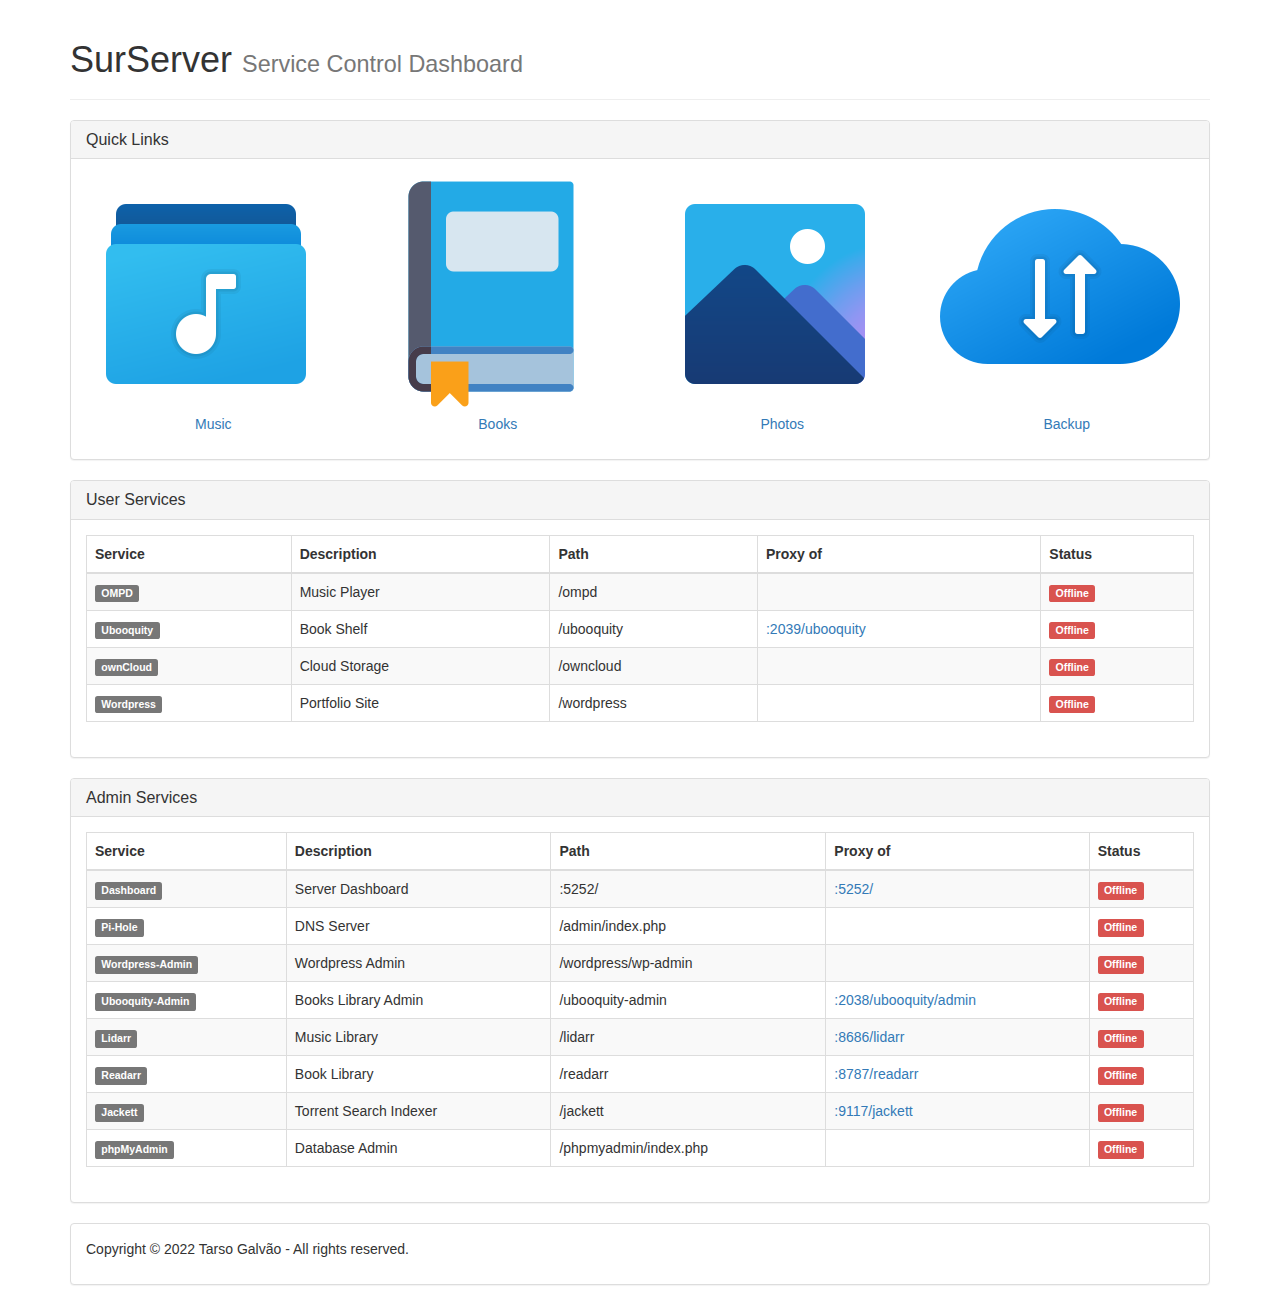
==== home_dash/index.html @ c86a7940 "localized images." ====
<!DOCTYPE html>
<html lang="en">
    <head>
        <meta charset="utf-8">
        <meta http-equiv="X-UA-Compatible" content="IE=edge">
        <meta name="viewport" content="width=device-width, initial-scale=1.0">
        <meta http-equiv="Access-Control-Allow-Origin" content="*">
        <title>Home - Dashboard</title>
        <link rel="stylesheet" href="https://maxcdn.bootstrapcdn.com/bootstrap/3.3.7/css/bootstrap.min.css">
    </head>
<body>
    <!-- header with SurServer as name -->
    <div class="container">
        <div class="row">
            <div class="col-md-12">
                <div class="page-header">
                    <h1>SurServer <small>Service Control Dashboard</small></h1>
                </div>
            </div>
        </div>
    </div>
    <!-- end of header -->

    <!-- add quick links menu with 4 evenly spaced images side by side, as url for ompd, ubooquity, owncloud and wordpress-->
    <div class="container">
        <div class="row">
            <div class="col-md-12">
                <div class="panel panel-default">
                    <div class="panel-heading">
                        <h3 class="panel-title">Quick Links</h3>
                    </div>
                    <div class="panel-body">
                        <div class="row">
                            <div class="col-md-3">
                                <a id="OMPD_quicklink" href="#">
                                    <img src="./img/music.png" alt="OMPD" class="img-responsive">
                                    <p class="text-center" >Music</p>
                                </a>
                            </div>
                            <div class="col-md-3">
                                <a id="Ubooquity_quicklink" href="#">
                                    <img src="./img/books.png" alt="Ubooquity" class="img-responsive">
                                    <p class="text-center" >Books</p>
                                </a>
                            </div>
                            <div class="col-md-3">
                                <a id="Photos_quicklink" href="#">
                                    <img src="./img/photos.png" alt="Photos" class="img-responsive">
                                    <p class="text-center" >Photos</p>
                                </a>
                            </div>
                            <div class="col-md-3">
                                <a id="ownCloud_quicklink" href="#">
                                    <img src="./img/cloud-backup.png" alt="ownCloud" class="img-responsive">
                                    <p class="text-center" >Backup</p>
                                </a>
                            </div>
                        </div>
                    </div>
                </div>
            </div>
        </div>
    </div>
    <!-- end of quick links menu -->

    <!-- main content -->
    <!-- this is a dashboard that will show all current services on the server with links to them -->
    <div class="container">
        <!-- start of USER SERVICES -->
        <div class="row">
            <div class="col-md-12">
                <div class="panel panel-default">
                    <div class="panel-heading">
                        <h3 class="panel-title">User Services</h3>
                    </div>
                    <div class="panel-body">
                        <div class="row">
                            <div class="col-md-12">
                                <div class="table-responsive">
                                    <table class="table table-striped table-bordered table-hover">
                                        <thead>
                                            <tr>
                                                <th>Service</th>
                                                <th>Description</th>
                                                <th>Path</th>
                                                <th>Proxy of</th>
                                                <th>Status</th>
                                            </tr>
                                        </thead>
                                        <tbody>
                                                <!-- this is where the USER services will be listed -->
                                            <tr>
                                                <!-- O!MPD -->
                                                <td><a id="OMPD_link" href="#" class="label label-default">loading</a></td>
                                                <td>Music Player</td>
                                                <td id="OMPD_path" >loading</td>
                                                <td><a id="OMPD_proxy" href="#" >loading</a></td>
                                                <td><span id="OMPD_status" class="label label-warning">Waiting</span></td>  
                                            </tr>
                                            <tr>
                                                <!-- Ubooquity -->
                                                <td><a id="Ubooquity_link" href="#" class="label label-default">loading</a></td>
                                                <td>Book Shelf</td>
                                                <td id="Ubooquity_path" >loading</td>
                                                <td><a id="Ubooquity_proxy" href="#" >loading</a></td>
                                                <td><span id="Ubooquity_status" class="label label-warning">Waiting</span></td>
                                            </tr>
                                            <tr>
                                                <!-- ownCloud -->
                                                <td><a id="ownCloud_link" href="#" class="label label-default">loading</a></td>
                                                <td>Cloud Storage</td>
                                                <td id="ownCloud_path" >loading</td>
                                                <td><a id="ownCloud_proxy" href="#" >loading</a></td>
                                                <td><span id="ownCloud_status" class="label label-warning">Waiting</span></td>
                                            </tr>
                                            <tr>
                                                <!-- Wordpress -->
                                                <td><a id="Wordpress_link" href="#" class="label label-default">loading</a></td>
                                                <td>Portfolio Site</td>
                                                <td id="Wordpress_path" >loading</td>
                                                <td><a id="Wordpress_proxy" href="#" >loading</a></td>
                                                <td><span id="Wordpress_status" class="label label-warning">Waiting</span></td>
                                            </tr>
                                            
                                        </tbody>
                                    </table>
                                </div>
                            </div>
                        </div>
                    </div>
                </div>
            </div>
        </div>
        <!-- end of USER SERVICES -->

        <!-- start of ADMIN SERVICES -->
        <div class="row">
            <div class="col-md-12">
                <div class="panel panel-default">
                    <div class="panel-heading">
                        <h3 class="panel-title">Admin Services</h3>
                    </div>
                    <div class="panel-body">
                        <div class="row">
                            <div class="col-md-12">
                                <div class="table-responsive">
                                    <table class="table table-striped table-bordered table-hover">
                                        <thead>
                                            <tr>
                                                <th>Service</th>
                                                <th>Description</th>
                                                <th>Path</th>
                                                <th>Proxy of</th>
                                                <th>Status</th>
                                            </tr>
                                        </thead>
                                        <tbody>
                                                <!-- this is where the ADMIN services will be listed -->
                                            <tr>
                                                <!-- Dashboard -->
                                                <td><a id="Dashboard_link" href="#" class="label label-default">loading</a></td>
                                                <td>Server Dashboard</td>
                                                <td id="Dashboard_path" >loading</td>
                                                <td><a id="Dashboard_proxy" href="#" >loading</a></td>
                                                <td><span id="Dashboard_status" class="label label-warning">Waiting</span></td>  
                                            </tr>
                                            <tr>
                                                <!-- Pi-Hole -->
                                                <td><a id="Pi-Hole_link" href="#" class="label label-default">loading</a></td>
                                                <td>DNS Server</td>
                                                <td id="Pi-Hole_path" >loading</td>
                                                <td><a id="Pi-Hole_proxy" href="#" >loading</a></td>
                                                <td><span id="Pi-Hole_status" class="label label-warning">Waiting</span></td>
                                            </tr>
                                            <tr>
                                                <!-- Wordpress Admin -->
                                                <td><a id="Wordpress-Admin_link" href="#" class="label label-default">loading</a></td>
                                                <td>Wordpress Admin</td>
                                                <td id="Wordpress-Admin_path" >loading</td>
                                                <td><a id="Wordpress-Admin_proxy" href="#" >loading</a></td>
                                                <td><span id="Wordpress-Admin_status" class="label label-warning">Waiting</span></td>
                                            </tr>
                                            <tr>
                                                <!-- Ubooquity Admin -->
                                                <td><a id="Ubooquity-Admin_link" href="#" class="label label-default">loading</a></td>
                                                <td>Books Library Admin</td>
                                                <td id="Ubooquity-Admin_path" >loading</td>
                                                <td><a id="Ubooquity-Admin_proxy" href="#" >loading</a></td>
                                                <td><span id="Ubooquity-Admin_status" class="label label-warning">Waiting</span></td>
                                            </tr>
                                            <!-- <tr>
                                                Bitwarden
                                                <td><a id="Bitwarden_link" href="#" class="label label-default">loading</a></td>
                                                <td>Password Manager</td>
                                                <td id="Bitwarden_path" >loading</td>
                                                <td><a id="Bitwarden_proxy" href="#" >loading</a></td>
                                                <td><span id="Bitwarden_status" class="label label-warning">Waiting</span></td>
                                            </tr> -->
                                            <tr>
                                                <!-- Lidarr -->
                                                <td><a id="Lidarr_link" href="#" class="label label-default">loading</a></td>
                                                <td>Music Library</td>
                                                <td id="Lidarr_path" >loading</td>
                                                <td><a id="Lidarr_proxy" href="#" >loading</a></td>
                                                <td><span id="Lidarr_status" class="label label-warning">Waiting</span></td>
                                            </tr>
                                            <tr>
                                                <!-- Radarr -->
                                                <td><a id="Readarr_link" href="#" class="label label-default">loading</a></td>
                                                <td>Book Library</td>
                                                <td id="Readarr_path" >loading</td>
                                                <td><a id="Readarr_proxy" href="#" >loading</a></td>
                                                <td><span id="Readarr_status" class="label label-warning">Waiting</span></td>
                                            </tr>
                                            <tr>
                                                <!-- Jackett -->
                                                <td><a id="Jackett_link" href="#" class="label label-default">loading</a></td>
                                                <td>Torrent Search Indexer</td>
                                                <td id="Jackett_path" >loading</td>
                                                <td><a id="Jackett_proxy" href="#" >loading</a></td>
                                                <td><span id="Jackett_status" class="label label-warning">Waiting</span></td>
                                            </tr>
                                            <tr>
                                                <!-- phpMyAdmin -->
                                                <td><a id="phpMyAdmin_link" href="#" class="label label-default">loading</a></td>
                                                <td>Database Admin</td>
                                                <td id="phpMyAdmin_path" >loading</td>
                                                <td><a id="phpMyAdmin_proxy" href="#" >loading</a></td>
                                                <td><span id="phpMyAdmin_status" class="label label-warning">Waiting</span></td>
                                            </tr>
                                        </tbody>
                                    </table>
                                </div>
                            </div>
                        </div>
                    </div>
                </div>
            </div>
        </div>
    </div>
    <!-- end of ADMIN services -->
    <!-- end of main content -->

    <!-- footer -->
    <div class="container">
        <div class="row">
            <div class="col-md-12">
                <div class="panel panel-default">
                    <div class="panel-body">
                        <p>Copyright &copy; 2022 Tarso Galvão - All rights reserved.</p>
                    </div>
                </div>
            </div>
        </div>
    </div>
    <!-- end of footer -->
    
</body>
<script src="https://ajax.googleapis.com/ajax/libs/jquery/3.3.1/jquery.min.js" integrity="sha384-tsQFqpEReu7ZLhBV2VZlAu7zcOV+rXbYlF2cqB8txI/8aZajjp4Bqd+V6D5IgvKT" crossorigin="anonymous" type="text/javascript"></script>
<script src="index.js" type="text/javascript" charset="utf-8"></script>
</html>
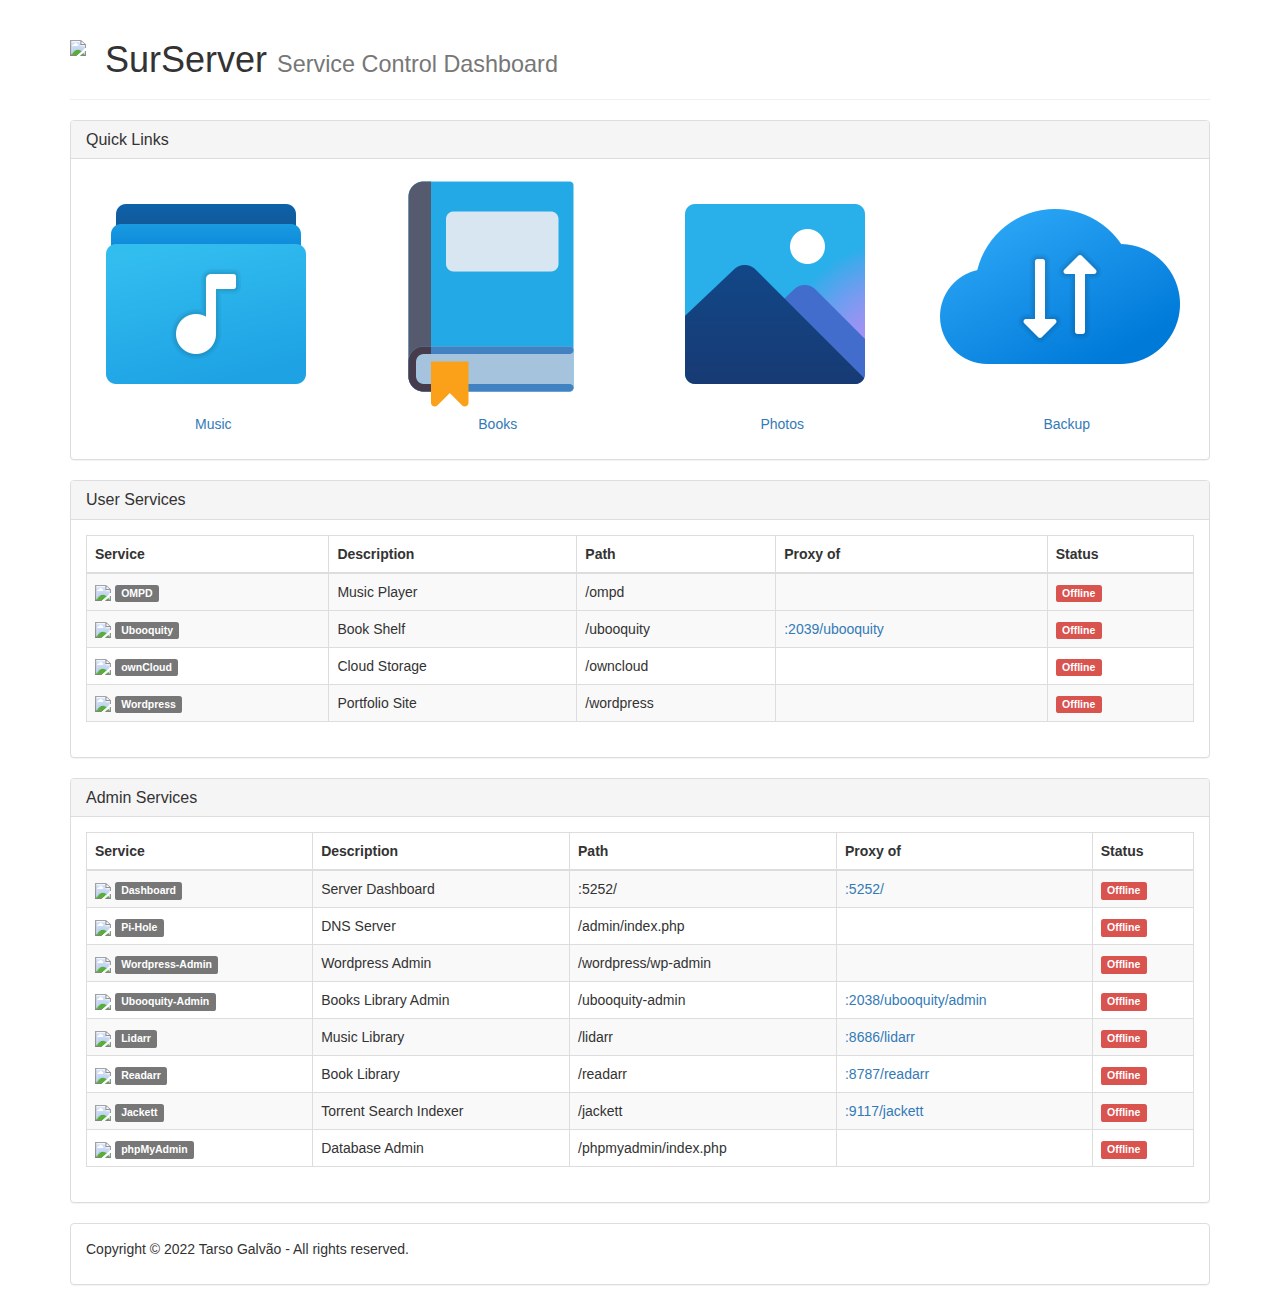
==== commit 51387db6: "added icons for services (not yet dynamic)" ====
--- a/home_dash/index.html
+++ b/home_dash/index.html
@@ -9,11 +9,12 @@
         <link rel="stylesheet" href="https://maxcdn.bootstrapcdn.com/bootstrap/3.3.7/css/bootstrap.min.css">
     </head>
 <body>
-    <!-- header with SurServer as name -->
+    <!-- header -->
     <div class="container">
         <div class="row">
             <div class="col-md-12">
                 <div class="page-header">
+                    <img src="./favicon.ico" width="35px" class="pull-left img-responsive">
                     <h1>SurServer <small>Service Control Dashboard</small></h1>
                 </div>
             </div>
@@ -21,7 +22,7 @@
     </div>
     <!-- end of header -->
 
-    <!-- add quick links menu with 4 evenly spaced images side by side, as url for ompd, ubooquity, owncloud and wordpress-->
+    <!-- quick links menu -->
     <div class="container">
         <div class="row">
             <div class="col-md-12">
@@ -64,7 +65,7 @@
     <!-- end of quick links menu -->
 
     <!-- main content -->
-    <!-- this is a dashboard that will show all current services on the server with links to them -->
+    <!-- show all current services status on the server with links to them -->
     <div class="container">
         <!-- start of USER SERVICES -->
         <div class="row">
@@ -91,7 +92,8 @@
                                                 <!-- this is where the USER services will be listed -->
                                             <tr>
                                                 <!-- O!MPD -->
-                                                <td><a id="OMPD_link" href="#" class="label label-default">loading</a></td>
+                                                <td><img src="http://www.google.com/s2/favicons?domain=http://ompd.pl"/>
+                                                    <a id="OMPD_link" href="#" class="label label-default">loading</a></td>
                                                 <td>Music Player</td>
                                                 <td id="OMPD_path" >loading</td>
                                                 <td><a id="OMPD_proxy" href="#" >loading</a></td>
@@ -99,7 +101,9 @@
                                             </tr>
                                             <tr>
                                                 <!-- Ubooquity -->
-                                                <td><a id="Ubooquity_link" href="#" class="label label-default">loading</a></td>
+                                            <tr>
+                                                <td><img src="http://www.google.com/s2/favicons?domain=https://vaemendis.net/ubooquity/"/>
+                                                    <a id="Ubooquity_link" href="#" class="label label-default">loading</a></td>
                                                 <td>Book Shelf</td>
                                                 <td id="Ubooquity_path" >loading</td>
                                                 <td><a id="Ubooquity_proxy" href="#" >loading</a></td>
@@ -107,7 +111,8 @@
                                             </tr>
                                             <tr>
                                                 <!-- ownCloud -->
-                                                <td><a id="ownCloud_link" href="#" class="label label-default">loading</a></td>
+                                                <td><img src="http://www.google.com/s2/favicons?domain=https://owncloud.com/"/>
+                                                    <a id="ownCloud_link" href="#" class="label label-default">loading</a></td>
                                                 <td>Cloud Storage</td>
                                                 <td id="ownCloud_path" >loading</td>
                                                 <td><a id="ownCloud_proxy" href="#" >loading</a></td>
@@ -115,7 +120,8 @@
                                             </tr>
                                             <tr>
                                                 <!-- Wordpress -->
-                                                <td><a id="Wordpress_link" href="#" class="label label-default">loading</a></td>
+                                                <td><img src="http://www.google.com/s2/favicons?domain=https://wordpress.org/"/>
+                                                    <a id="Wordpress_link" href="#" class="label label-default">loading</a></td>
                                                 <td>Portfolio Site</td>
                                                 <td id="Wordpress_path" >loading</td>
                                                 <td><a id="Wordpress_proxy" href="#" >loading</a></td>
@@ -158,7 +164,8 @@
                                                 <!-- this is where the ADMIN services will be listed -->
                                             <tr>
                                                 <!-- Dashboard -->
-                                                <td><a id="Dashboard_link" href="#" class="label label-default">loading</a></td>
+                                                <td><img src="http://www.google.com/s2/favicons?domain=https://dietpi.com/"/>
+                                                    <a id="Dashboard_link" href="#" class="label label-default">loading</a></td>
                                                 <td>Server Dashboard</td>
                                                 <td id="Dashboard_path" >loading</td>
                                                 <td><a id="Dashboard_proxy" href="#" >loading</a></td>
@@ -166,7 +173,8 @@
                                             </tr>
                                             <tr>
                                                 <!-- Pi-Hole -->
-                                                <td><a id="Pi-Hole_link" href="#" class="label label-default">loading</a></td>
+                                                <td><img src="http://www.google.com/s2/favicons?domain=http://pi-hole.net/"/>
+                                                    <a id="Pi-Hole_link" href="#" class="label label-default">loading</a></td>
                                                 <td>DNS Server</td>
                                                 <td id="Pi-Hole_path" >loading</td>
                                                 <td><a id="Pi-Hole_proxy" href="#" >loading</a></td>
@@ -174,7 +182,8 @@
                                             </tr>
                                             <tr>
                                                 <!-- Wordpress Admin -->
-                                                <td><a id="Wordpress-Admin_link" href="#" class="label label-default">loading</a></td>
+                                                <td><img src="http://www.google.com/s2/favicons?domain=https://wordpress.org/"/>
+                                                    <a id="Wordpress-Admin_link" href="#" class="label label-default">loading</a></td>
                                                 <td>Wordpress Admin</td>
                                                 <td id="Wordpress-Admin_path" >loading</td>
                                                 <td><a id="Wordpress-Admin_proxy" href="#" >loading</a></td>
@@ -182,7 +191,8 @@
                                             </tr>
                                             <tr>
                                                 <!-- Ubooquity Admin -->
-                                                <td><a id="Ubooquity-Admin_link" href="#" class="label label-default">loading</a></td>
+                                                <td><img src="http://www.google.com/s2/favicons?domain=https://vaemendis.net/ubooquity/"/>
+                                                    <a id="Ubooquity-Admin_link" href="#" class="label label-default">loading</a></td>
                                                 <td>Books Library Admin</td>
                                                 <td id="Ubooquity-Admin_path" >loading</td>
                                                 <td><a id="Ubooquity-Admin_proxy" href="#" >loading</a></td>
@@ -190,7 +200,8 @@
                                             </tr>
                                             <!-- <tr>
                                                 Bitwarden
-                                                <td><a id="Bitwarden_link" href="#" class="label label-default">loading</a></td>
+                                                <td><img src="http://www.google.com/s2/favicons?domain=https://bitwarden.com/"/>
+                                                    <a id="Bitwarden_link" href="#" class="label label-default">loading</a></td>
                                                 <td>Password Manager</td>
                                                 <td id="Bitwarden_path" >loading</td>
                                                 <td><a id="Bitwarden_proxy" href="#" >loading</a></td>
@@ -198,7 +209,8 @@
                                             </tr> -->
                                             <tr>
                                                 <!-- Lidarr -->
-                                                <td><a id="Lidarr_link" href="#" class="label label-default">loading</a></td>
+                                                <td><img src="http://www.google.com/s2/favicons?domain=https://lidarr.audio/"/>
+                                                    <a id="Lidarr_link" href="#" class="label label-default">loading</a></td>
                                                 <td>Music Library</td>
                                                 <td id="Lidarr_path" >loading</td>
                                                 <td><a id="Lidarr_proxy" href="#" >loading</a></td>
@@ -206,7 +218,8 @@
                                             </tr>
                                             <tr>
                                                 <!-- Radarr -->
-                                                <td><a id="Readarr_link" href="#" class="label label-default">loading</a></td>
+                                                <td><img src="http://www.google.com/s2/favicons?domain=https://readarr.com/"/>
+                                                    <a id="Readarr_link" href="#" class="label label-default">loading</a></td>
                                                 <td>Book Library</td>
                                                 <td id="Readarr_path" >loading</td>
                                                 <td><a id="Readarr_proxy" href="#" >loading</a></td>
@@ -214,7 +227,8 @@
                                             </tr>
                                             <tr>
                                                 <!-- Jackett -->
-                                                <td><a id="Jackett_link" href="#" class="label label-default">loading</a></td>
+                                                <td><img src="http://www.google.com/s2/favicons?domain=https://jackett.io/"/>
+                                                    <a id="Jackett_link" href="#" class="label label-default">loading</a></td>
                                                 <td>Torrent Search Indexer</td>
                                                 <td id="Jackett_path" >loading</td>
                                                 <td><a id="Jackett_proxy" href="#" >loading</a></td>
@@ -222,7 +236,8 @@
                                             </tr>
                                             <tr>
                                                 <!-- phpMyAdmin -->
-                                                <td><a id="phpMyAdmin_link" href="#" class="label label-default">loading</a></td>
+                                                <td><img src="http://www.google.com/s2/favicons?domain=https://phpmyadmin.net/"/>
+                                                    <a id="phpMyAdmin_link" href="#" class="label label-default">loading</a></td>
                                                 <td>Database Admin</td>
                                                 <td id="phpMyAdmin_path" >loading</td>
                                                 <td><a id="phpMyAdmin_proxy" href="#" >loading</a></td>
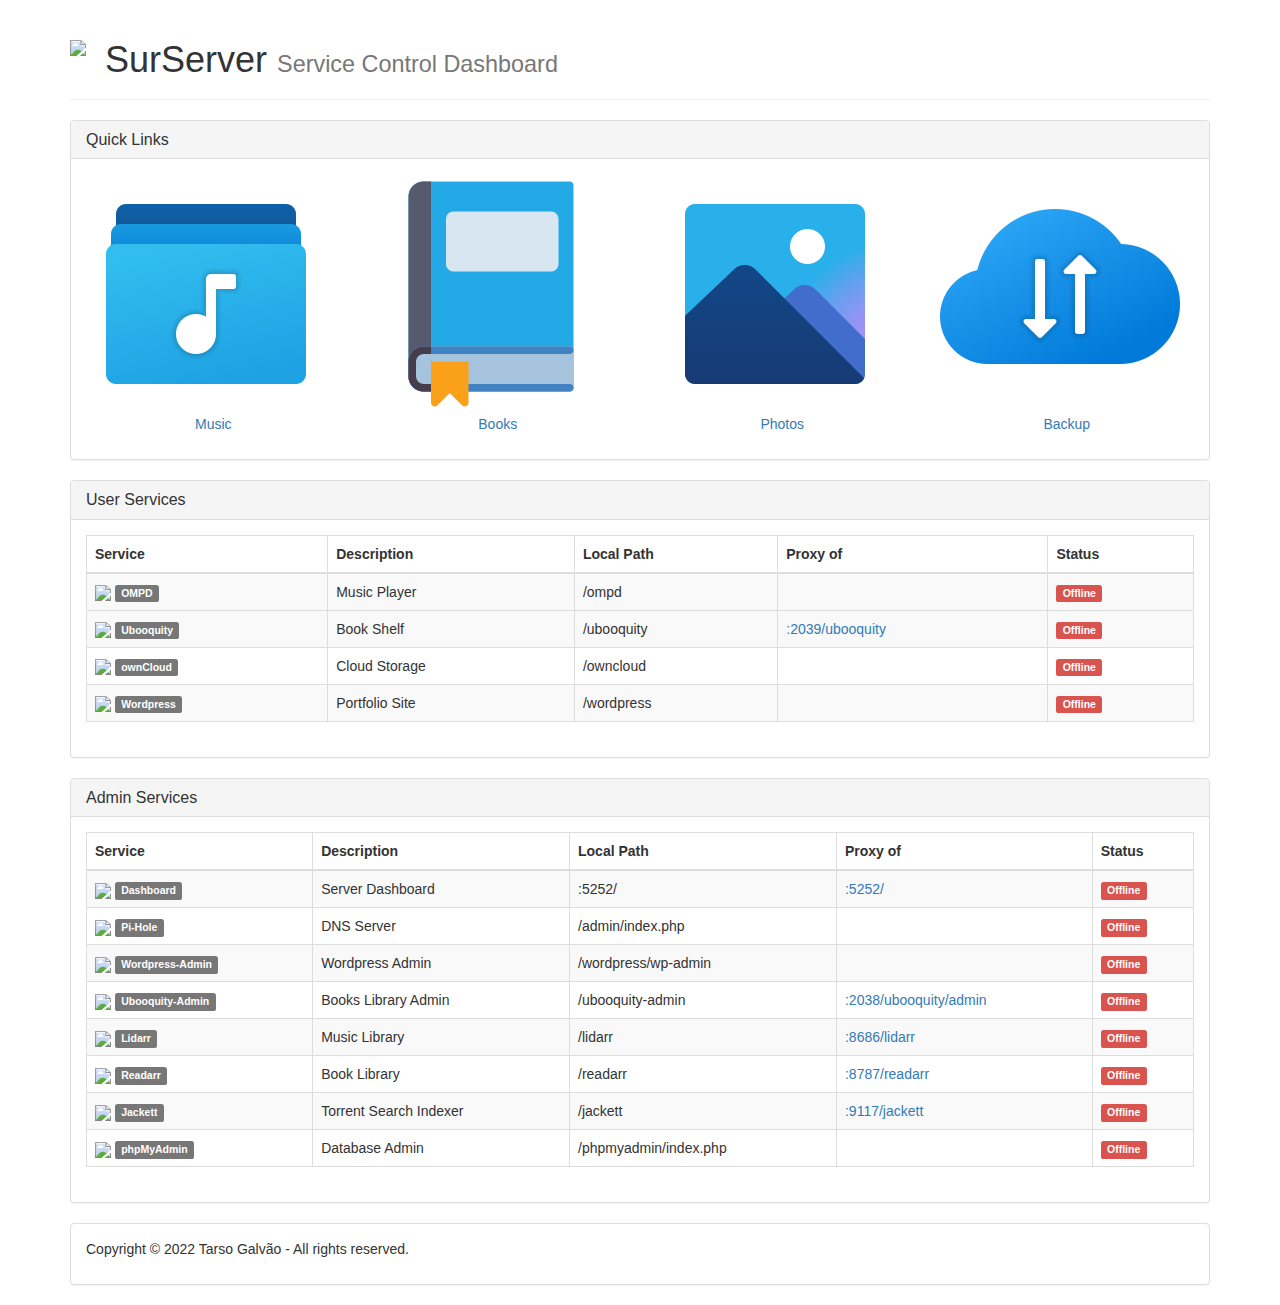
==== commit d1ce3ace: "added icons, links to official websites" ====
--- a/home_dash/index.html
+++ b/home_dash/index.html
@@ -83,7 +83,7 @@
                                             <tr>
                                                 <th>Service</th>
                                                 <th>Description</th>
-                                                <th>Path</th>
+                                                <th>Local Path</th>
                                                 <th>Proxy of</th>
                                                 <th>Status</th>
                                             </tr>
@@ -92,8 +92,8 @@
                                                 <!-- this is where the USER services will be listed -->
                                             <tr>
                                                 <!-- O!MPD -->
-                                                <td><img src="http://www.google.com/s2/favicons?domain=http://ompd.pl"/>
-                                                    <a id="OMPD_link" href="#" class="label label-default">loading</a></td>
+                                                <td><a id="OMPD_site" href="#"><img id="OMPD_icon" src=""/></a>
+                                                <a id="OMPD_link" href="#" class="label label-default">loading</a></td>
                                                 <td>Music Player</td>
                                                 <td id="OMPD_path" >loading</td>
                                                 <td><a id="OMPD_proxy" href="#" >loading</a></td>
@@ -102,8 +102,8 @@
                                             <tr>
                                                 <!-- Ubooquity -->
                                             <tr>
-                                                <td><img src="http://www.google.com/s2/favicons?domain=https://vaemendis.net/ubooquity/"/>
-                                                    <a id="Ubooquity_link" href="#" class="label label-default">loading</a></td>
+                                                <td><a id="Ubooquity_site" href="#"><img id="Ubooquity_icon" src=""/></a>
+                                                <a id="Ubooquity_link" href="#" class="label label-default">loading</a></td>
                                                 <td>Book Shelf</td>
                                                 <td id="Ubooquity_path" >loading</td>
                                                 <td><a id="Ubooquity_proxy" href="#" >loading</a></td>
@@ -111,8 +111,8 @@
                                             </tr>
                                             <tr>
                                                 <!-- ownCloud -->
-                                                <td><img src="http://www.google.com/s2/favicons?domain=https://owncloud.com/"/>
-                                                    <a id="ownCloud_link" href="#" class="label label-default">loading</a></td>
+                                                <td><a id="ownCloud_site" href="#"><img id="ownCloud_icon" src=""/></a>
+                                                <a id="ownCloud_link" href="#" class="label label-default">loading</a></td>
                                                 <td>Cloud Storage</td>
                                                 <td id="ownCloud_path" >loading</td>
                                                 <td><a id="ownCloud_proxy" href="#" >loading</a></td>
@@ -120,8 +120,8 @@
                                             </tr>
                                             <tr>
                                                 <!-- Wordpress -->
-                                                <td><img src="http://www.google.com/s2/favicons?domain=https://wordpress.org/"/>
-                                                    <a id="Wordpress_link" href="#" class="label label-default">loading</a></td>
+                                                <td><a id="Wordpress_site" href="#"><img id="Wordpress_icon" src=""/></a>
+                                                <a id="Wordpress_link" href="#" class="label label-default">loading</a></td>
                                                 <td>Portfolio Site</td>
                                                 <td id="Wordpress_path" >loading</td>
                                                 <td><a id="Wordpress_proxy" href="#" >loading</a></td>
@@ -155,7 +155,7 @@
                                             <tr>
                                                 <th>Service</th>
                                                 <th>Description</th>
-                                                <th>Path</th>
+                                                <th>Local Path</th>
                                                 <th>Proxy of</th>
                                                 <th>Status</th>
                                             </tr>
@@ -164,8 +164,8 @@
                                                 <!-- this is where the ADMIN services will be listed -->
                                             <tr>
                                                 <!-- Dashboard -->
-                                                <td><img src="http://www.google.com/s2/favicons?domain=https://dietpi.com/"/>
-                                                    <a id="Dashboard_link" href="#" class="label label-default">loading</a></td>
+                                                <td><a id="Dashboard_site" href="#"><img id="Dashboard_icon" src=""/></a>
+                                                <a id="Dashboard_link" href="#" class="label label-default">loading</a></td>
                                                 <td>Server Dashboard</td>
                                                 <td id="Dashboard_path" >loading</td>
                                                 <td><a id="Dashboard_proxy" href="#" >loading</a></td>
@@ -173,8 +173,8 @@
                                             </tr>
                                             <tr>
                                                 <!-- Pi-Hole -->
-                                                <td><img src="http://www.google.com/s2/favicons?domain=http://pi-hole.net/"/>
-                                                    <a id="Pi-Hole_link" href="#" class="label label-default">loading</a></td>
+                                                <td><a id="Pi-Hole_site" href="#"><img id="Pi-Hole_icon" src=""/></a>
+                                                <a id="Pi-Hole_link" href="#" class="label label-default">loading</a></td>
                                                 <td>DNS Server</td>
                                                 <td id="Pi-Hole_path" >loading</td>
                                                 <td><a id="Pi-Hole_proxy" href="#" >loading</a></td>
@@ -182,8 +182,8 @@
                                             </tr>
                                             <tr>
                                                 <!-- Wordpress Admin -->
-                                                <td><img src="http://www.google.com/s2/favicons?domain=https://wordpress.org/"/>
-                                                    <a id="Wordpress-Admin_link" href="#" class="label label-default">loading</a></td>
+                                                <td><a id="Wordpress-Admin_site" href="#"><img id="Wordpress-Admin_icon" src=""/></a>
+                                                <a id="Wordpress-Admin_link" href="#" class="label label-default">loading</a></td>
                                                 <td>Wordpress Admin</td>
                                                 <td id="Wordpress-Admin_path" >loading</td>
                                                 <td><a id="Wordpress-Admin_proxy" href="#" >loading</a></td>
@@ -191,8 +191,8 @@
                                             </tr>
                                             <tr>
                                                 <!-- Ubooquity Admin -->
-                                                <td><img src="http://www.google.com/s2/favicons?domain=https://vaemendis.net/ubooquity/"/>
-                                                    <a id="Ubooquity-Admin_link" href="#" class="label label-default">loading</a></td>
+                                                <td><a id="Ubooquity-Admin_site" href="#"><img id="Ubooquity-Admin_icon" src=""/></a>
+                                                <a id="Ubooquity-Admin_link" href="#" class="label label-default">loading</a></td>
                                                 <td>Books Library Admin</td>
                                                 <td id="Ubooquity-Admin_path" >loading</td>
                                                 <td><a id="Ubooquity-Admin_proxy" href="#" >loading</a></td>
@@ -200,8 +200,8 @@
                                             </tr>
                                             <!-- <tr>
                                                 Bitwarden
-                                                <td><img src="http://www.google.com/s2/favicons?domain=https://bitwarden.com/"/>
-                                                    <a id="Bitwarden_link" href="#" class="label label-default">loading</a></td>
+                                                <td><a id="Bitwarden_site" href="#"><img id="Bitwarden_icon" src=""/></a>
+                                                <a id="Bitwarden_link" href="#" class="label label-default">loading</a></td>
                                                 <td>Password Manager</td>
                                                 <td id="Bitwarden_path" >loading</td>
                                                 <td><a id="Bitwarden_proxy" href="#" >loading</a></td>
@@ -209,8 +209,8 @@
                                             </tr> -->
                                             <tr>
                                                 <!-- Lidarr -->
-                                                <td><img src="http://www.google.com/s2/favicons?domain=https://lidarr.audio/"/>
-                                                    <a id="Lidarr_link" href="#" class="label label-default">loading</a></td>
+                                                <td><a id="Lidarr_site" href="#"><img id="Lidarr_icon" src=""/></a>
+                                                <a id="Lidarr_link" href="#" class="label label-default">loading</a></td>
                                                 <td>Music Library</td>
                                                 <td id="Lidarr_path" >loading</td>
                                                 <td><a id="Lidarr_proxy" href="#" >loading</a></td>
@@ -218,8 +218,8 @@
                                             </tr>
                                             <tr>
                                                 <!-- Radarr -->
-                                                <td><img src="http://www.google.com/s2/favicons?domain=https://readarr.com/"/>
-                                                    <a id="Readarr_link" href="#" class="label label-default">loading</a></td>
+                                                <td><a id="Readarr_site" href="#"><img id="Readarr_icon" src=""/></a>
+                                                <a id="Readarr_link" href="#" class="label label-default">loading</a></td>
                                                 <td>Book Library</td>
                                                 <td id="Readarr_path" >loading</td>
                                                 <td><a id="Readarr_proxy" href="#" >loading</a></td>
@@ -227,8 +227,8 @@
                                             </tr>
                                             <tr>
                                                 <!-- Jackett -->
-                                                <td><img src="http://www.google.com/s2/favicons?domain=https://jackett.io/"/>
-                                                    <a id="Jackett_link" href="#" class="label label-default">loading</a></td>
+                                                <td><a id="Jackett_site" href="#"><img id="Jackett_icon" src=""/></a>
+                                                <a id="Jackett_link" href="#" class="label label-default">loading</a></td>
                                                 <td>Torrent Search Indexer</td>
                                                 <td id="Jackett_path" >loading</td>
                                                 <td><a id="Jackett_proxy" href="#" >loading</a></td>
@@ -236,8 +236,8 @@
                                             </tr>
                                             <tr>
                                                 <!-- phpMyAdmin -->
-                                                <td><img src="http://www.google.com/s2/favicons?domain=https://phpmyadmin.net/"/>
-                                                    <a id="phpMyAdmin_link" href="#" class="label label-default">loading</a></td>
+                                                <td><a id="phpMyAdmin_site" href="#"><img id="phpMyAdmin_icon" src=""/></a>
+                                                <a id="phpMyAdmin_link" href="#" class="label label-default">loading</a></td>
                                                 <td>Database Admin</td>
                                                 <td id="phpMyAdmin_path" >loading</td>
                                                 <td><a id="phpMyAdmin_proxy" href="#" >loading</a></td>
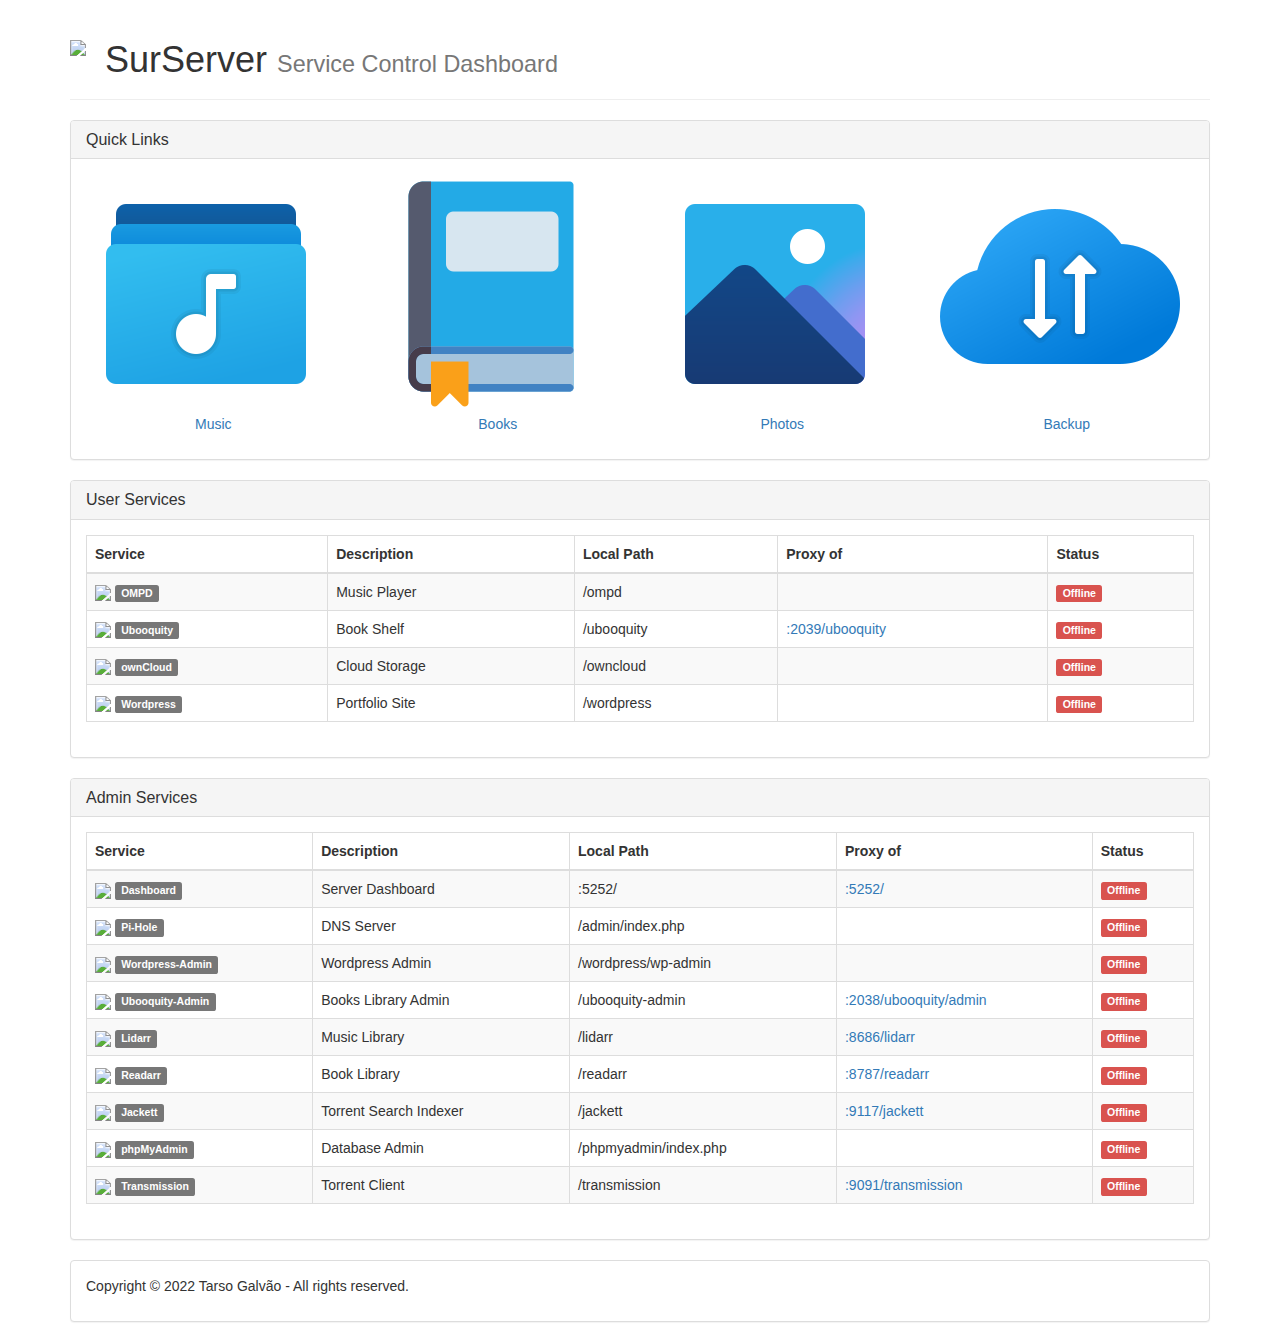
==== commit 4f96156a: "added transmission, overall improvements in code" ====
--- a/home_dash/index.html
+++ b/home_dash/index.html
@@ -32,30 +32,35 @@
                     </div>
                     <div class="panel-body">
                         <div class="row">
+                            <!-- OMPD -->
                             <div class="col-md-3">
                                 <a id="OMPD_quicklink" href="#">
                                     <img src="./img/music.png" alt="OMPD" class="img-responsive">
                                     <p class="text-center" >Music</p>
                                 </a>
                             </div>
+                            <!-- Ubooquity -->
                             <div class="col-md-3">
                                 <a id="Ubooquity_quicklink" href="#">
                                     <img src="./img/books.png" alt="Ubooquity" class="img-responsive">
                                     <p class="text-center" >Books</p>
                                 </a>
                             </div>
+                            <!-- Photos -->
                             <div class="col-md-3">
                                 <a id="Photos_quicklink" href="#">
                                     <img src="./img/photos.png" alt="Photos" class="img-responsive">
                                     <p class="text-center" >Photos</p>
                                 </a>
                             </div>
+                            <!-- ownCloud -->
                             <div class="col-md-3">
                                 <a id="ownCloud_quicklink" href="#">
                                     <img src="./img/cloud-backup.png" alt="ownCloud" class="img-responsive">
                                     <p class="text-center" >Backup</p>
                                 </a>
                             </div>
+                            
                         </div>
                     </div>
                 </div>
@@ -79,6 +84,7 @@
                             <div class="col-md-12">
                                 <div class="table-responsive">
                                     <table class="table table-striped table-bordered table-hover">
+
                                         <thead>
                                             <tr>
                                                 <th>Service</th>
@@ -88,6 +94,7 @@
                                                 <th>Status</th>
                                             </tr>
                                         </thead>
+
                                         <tbody>
                                                 <!-- this is where the USER services will be listed -->
                                             <tr>
@@ -101,7 +108,6 @@
                                             </tr>
                                             <tr>
                                                 <!-- Ubooquity -->
-                                            <tr>
                                                 <td><a id="Ubooquity_site" href="#"><img id="Ubooquity_icon" src=""/></a>
                                                 <a id="Ubooquity_link" href="#" class="label label-default">loading</a></td>
                                                 <td>Book Shelf</td>
@@ -243,6 +249,15 @@
                                                 <td><a id="phpMyAdmin_proxy" href="#" >loading</a></td>
                                                 <td><span id="phpMyAdmin_status" class="label label-warning">Waiting</span></td>
                                             </tr>
+                                            <tr>
+                                                <!-- Transmission -->
+                                                <td><a id="Transmission_site" href="#"><img id="Transmission_icon" src=""/></a>
+                                                <a id="Transmission_link" href="#" class="label label-default">loading</a></td>
+                                                <td>Torrent Client</td>
+                                                <td id="Transmission_path" >loading</td>
+                                                <td><a id="Transmission_proxy" href="#" >loading</a></td>
+                                                <td><span id="Transmission_status" class="label label-warning">Waiting</span></td>
+                                            </tr>
                                         </tbody>
                                     </table>
                                 </div>
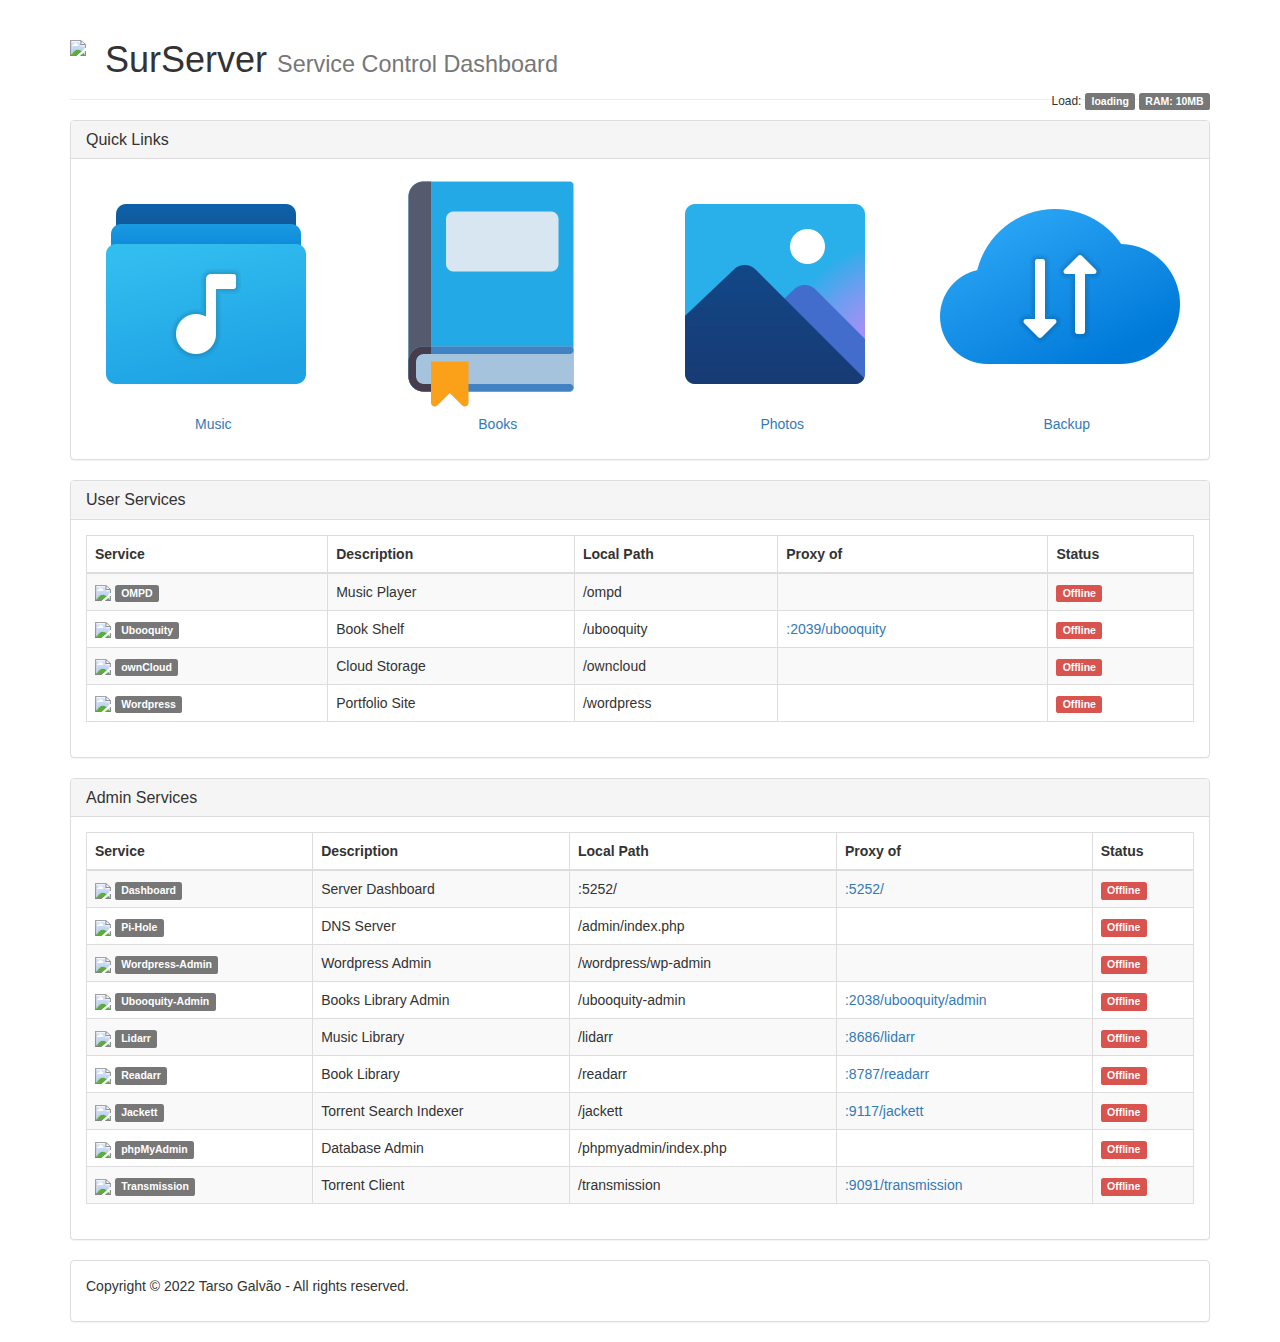
==== commit 0a8e49b6: "added cpu/ram tab usage to header" ====
--- a/home_dash/index.html
+++ b/home_dash/index.html
@@ -16,6 +16,12 @@
                 <div class="page-header">
                     <img src="./favicon.ico" width="35px" class="pull-left img-responsive">
                     <h1>SurServer <small>Service Control Dashboard</small></h1>
+                    <!-- should float to the right -->
+                    <div class="pull-right">
+                        <small>Load:</small>
+                        <small id="cpu_usage" class="label label-default">loading</small>
+                        <small id="ram_usage" class="label label-default">loading</small>
+                    </div>
                 </div>
             </div>
         </div>
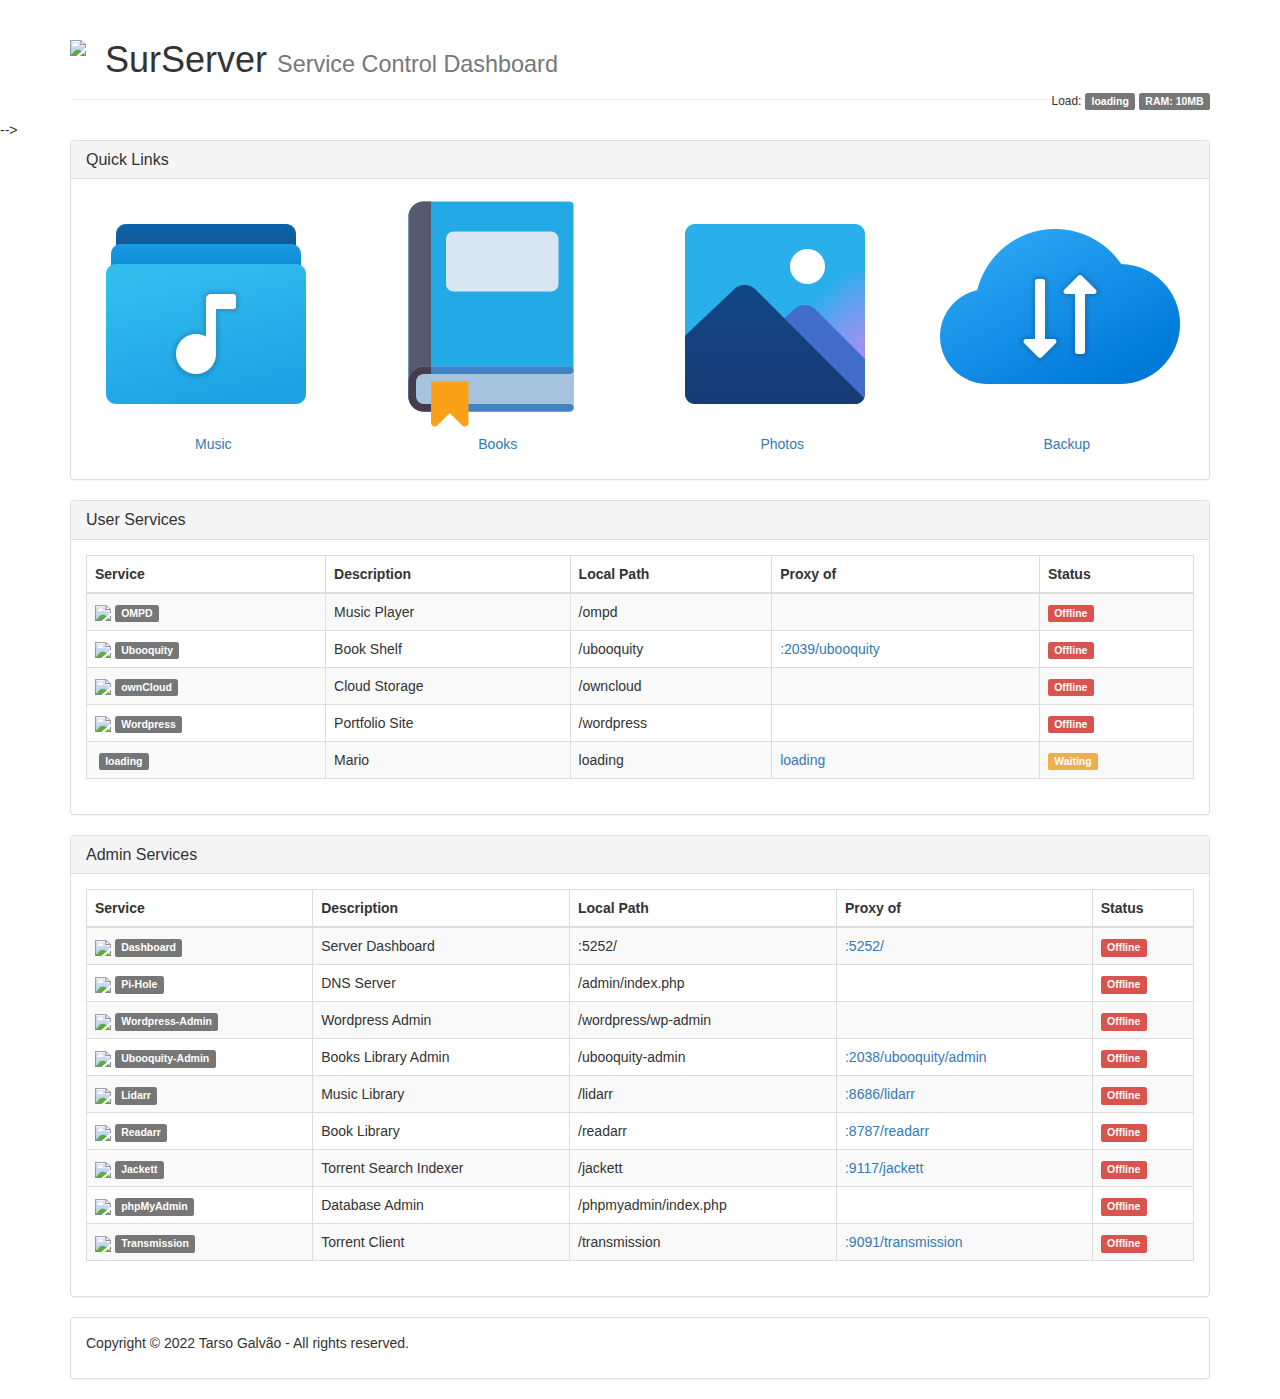
==== commit ac095f11: "added portfolio menu and card" ====
--- a/home_dash/index.html
+++ b/home_dash/index.html
@@ -7,6 +7,7 @@
         <meta http-equiv="Access-Control-Allow-Origin" content="*">
         <title>Home - Dashboard</title>
         <link rel="stylesheet" href="https://maxcdn.bootstrapcdn.com/bootstrap/3.3.7/css/bootstrap.min.css">
+        <link rel="stylesheet" href="./index.css" type="text/css">
     </head>
 <body>
     <!-- header -->
@@ -25,11 +26,11 @@
                 </div>
             </div>
         </div>
-    </div>
+    </div> -->
     <!-- end of header -->
 
     <!-- quick links menu -->
-    <div class="container">
+    <div id="Quicklinks" class="container">
         <div class="row">
             <div class="col-md-12">
                 <div class="panel panel-default">
@@ -88,7 +89,7 @@
                     <div class="panel-body">
                         <div class="row">
                             <div class="col-md-12">
-                                <div class="table-responsive">
+                                <div class="table-responsive pagination-sm">
                                     <table class="table table-striped table-bordered table-hover">
 
                                         <thead>
@@ -139,7 +140,16 @@
                                                 <td><a id="Wordpress_proxy" href="#" >loading</a></td>
                                                 <td><span id="Wordpress_status" class="label label-warning">Waiting</span></td>
                                             </tr>
-                                            
+                                            <tr>
+                                                <!-- Mario -->
+                                                <td><a id="Mario_site" href="#"><img id="Mario_icon" src=""/></a>
+                                                <a id="Mario_link" href="#" class="label label-default">loading</a></td>
+                                                <td>Mario</td>
+                                                <td id="Mario_path" >loading</td>
+                                                <td><a id="Mario_proxy" href="#" >loading</a></td>
+                                                <td><span id="Mario_status" class="label label-warning">Waiting</span></td>
+                                            </tr>
+
                                         </tbody>
                                     </table>
                                 </div>
@@ -161,7 +171,7 @@
                     <div class="panel-body">
                         <div class="row">
                             <div class="col-md-12">
-                                <div class="table-responsive">
+                                <div class="table-responsive pagination-sm">
                                     <table class="table table-striped table-bordered table-hover">
                                         <thead>
                                             <tr>
--- a/home_dash/index.css
+++ b/home_dash/index.css
@@ -0,0 +1,6 @@
+/* hides the quicklink menu on ipad vertical and bellow */
+@media screen and (max-width: 810px) {
+    #Quicklinks{
+        display: none;
+    }
+}